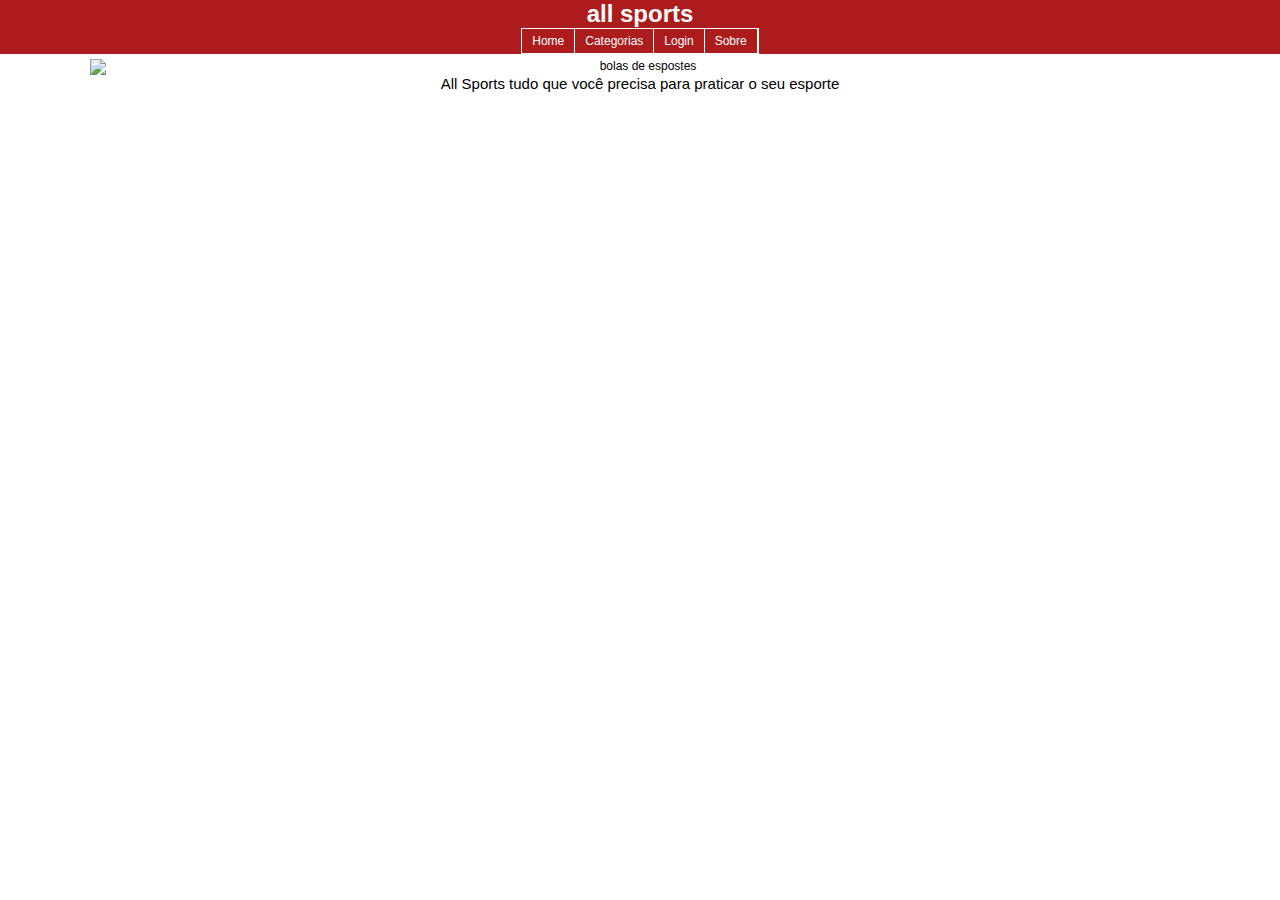
==== index.html @ 5cb45f02 "Add files via upload" ====
<!DOCTYPE html>
<html lang="pt">
<head>
    <meta charset="UTF-8">
    <meta name="viewport" content="width=device-width, initial-scale=1.0">
    <title>all sports</title>
    <link rel="stylesheet" type="text/css" href="pagina.css">
</head>
<body>
    <header><h1>all sports</h1></header>
        <div class="sla">
        <ul class="menu">
            <li><a href="index.html">Home</a></li>
            <li><a href="Roupas.html">Categorias</a>
                <ul>
                    <li><a href="Ciclismo.html">Ciclismo</a></li>
                    <li><a href="futebol.html">Futebol</a></li>
                    <li><a href="Roupas.html">Roupas</a></li>
                </ul>
            </li>
            <li><a href="login.html">Login</a></li>
            <li><a href="sobre.html">Sobre</a></li>
        </ul>
    </div>
<center><img class="teste" src="img/planodeaulaesporte_1840.jpg" alt="bolas de espostes"></center>
<p class="titulo">All Sports tudo que você precisa para praticar o seu esporte</p>
</body>
</html>
---- pagina.css ----
*{margin: 0; padding: 0;}
body{
    font-family: Arial, Helvetica, sans-serif;
    font-size: 12px;
}
header{
    text-align: center;
    background-color: #ad1c1c;
    color: #ffffff;
}
.sla{
    background-color: #ad1c1c;
    color: #ffffff;
    display: flex;
    justify-content: center;
}
.menu{
    text-align: center;
    list-style: none;
    border: 1px solid #ffffff;
    float: left;
    z-index: 999;
}
.menu li{
    position: relative;
    float: left;
    border-right:1px solid #ffffff;
}
.menu li a{color:#ffffff; text-decoration:none; padding:5px 10px; display:block;}

.menu li a:hover{
background:#333;
color:#fff;
text-shadow:0px 0px 5px #0099ff;
}
.menu li  ul{
    position: absolute;
    top: 25px;
    left: 0;
    background-color:#ad1c1c;
    display:none;
}
.menu li:hover ul, .menu li.over ul{display: block;}
.menu li ul li{
    border: 1px solid #ffffff;
    display: block;
    width: 150px;
}
.teste{
    display: block;
    height: 100%;
    width: 1100px;
    margin-top: 5px;
    position: unset;
}
.titulo{
    font-size: 15px;
    text-align: center;
    
} 
.pagina{
    display: flex;
    align-items: center;
    justify-content: center;
    background-color: #ffffff;
    padding: 20px;
    height: 100vh;
    min-height: calc(100vh - 100px);
    margin-top: 15px;
}
.caixa{
    background-color: #ad1c1c;
    padding: 20px;
    border-radius: 10px;
    box-shadow: 6px 6px 22px 2px black;
    overflow-y: visible;
}
.produto{
    display: grid;
    grid-template-columns: repeat(3, 1fr);
    grid-gap: 30px;
}
.item{
    background-color: white;
    border-radius: 10px;
    display: flex;
    flex-direction: column;
    position: relative;
}
.imagem{
    text-align: center;
    background-color: #c2c2c2;
    height: 220px;
    width: 100%;
    border-radius: 5px;
}
.item img{
    margin-top: 10px;
    height: 90%;
}
.item h3{
    margin: 0;
    color: #000000;
    font-size: 1.2rem;
    margin: 10px 0px 10px 0px;
}
.item span{
    color: blue;
    font-size: 1rem;
    margin-bottom: 10px;
}
.item button{
    background-color: rgb(173, 218, 50);
    color: black;
    border: none;
    padding: 10px;
    border-radius: 5px;
    cursor: pointer;
    font-size: 19px;
    margin-top: auto;
}
.login button{
    background-color: rgb(173, 218, 50);
    color: black;
    border: none;
    padding: 10px;
    border-radius: 5px;
    cursor: pointer;
    font-size: 19px;
    margin-top: auto;
}
@media(max-width:680px){
    .produto{
        display: block;
    }
    .item{
        margin-bottom: 20px;
    }
}
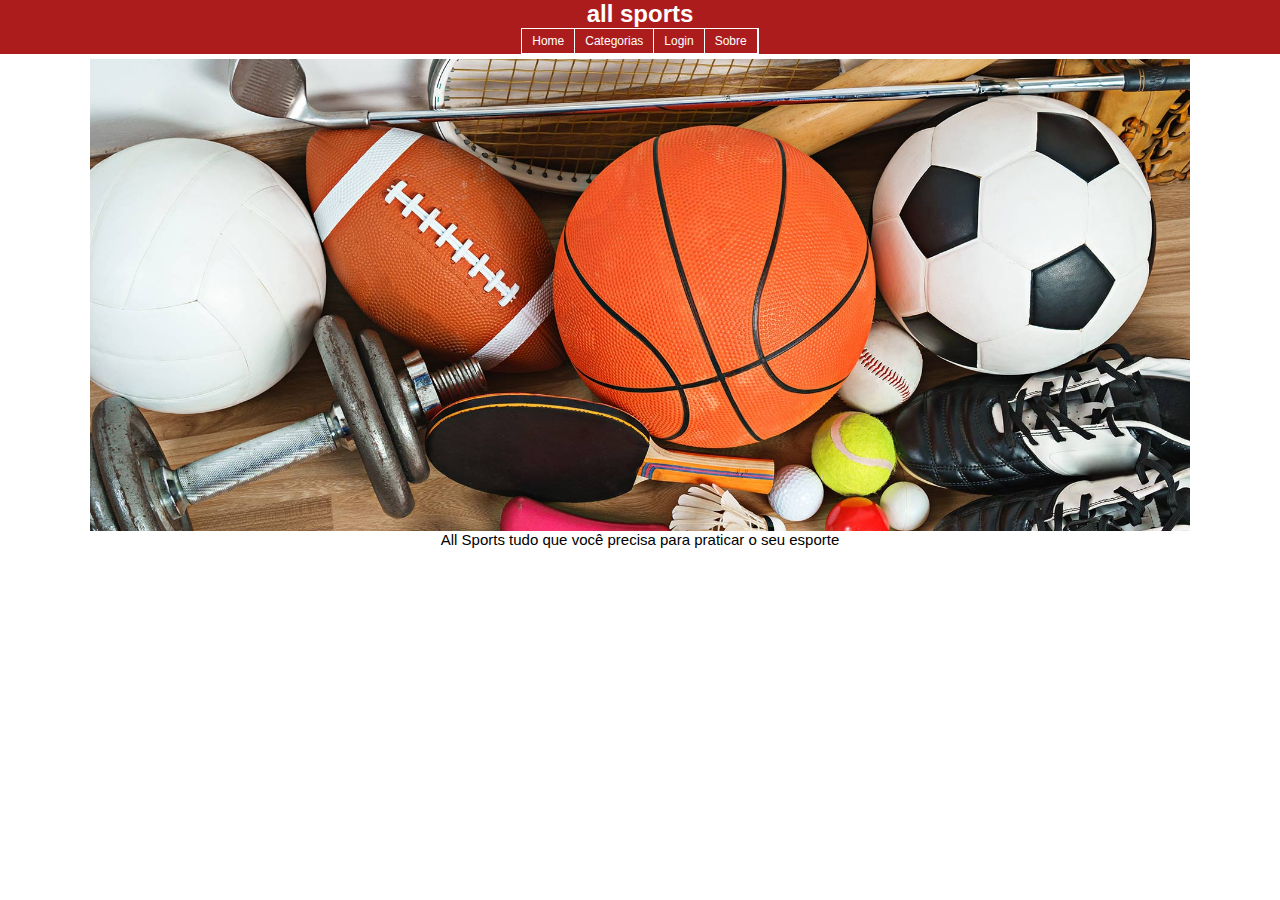
==== commit e4dc08b1: "Update index.html" ====
--- a/index.html
+++ b/index.html
@@ -25,4 +25,4 @@
 <center><img class="teste" src="img/planodeaulaesporte_1840.jpg" alt="bolas de espostes"></center>
 <p class="titulo">All Sports tudo que você precisa para praticar o seu esporte</p>
 </body>
-</html>+</html>
